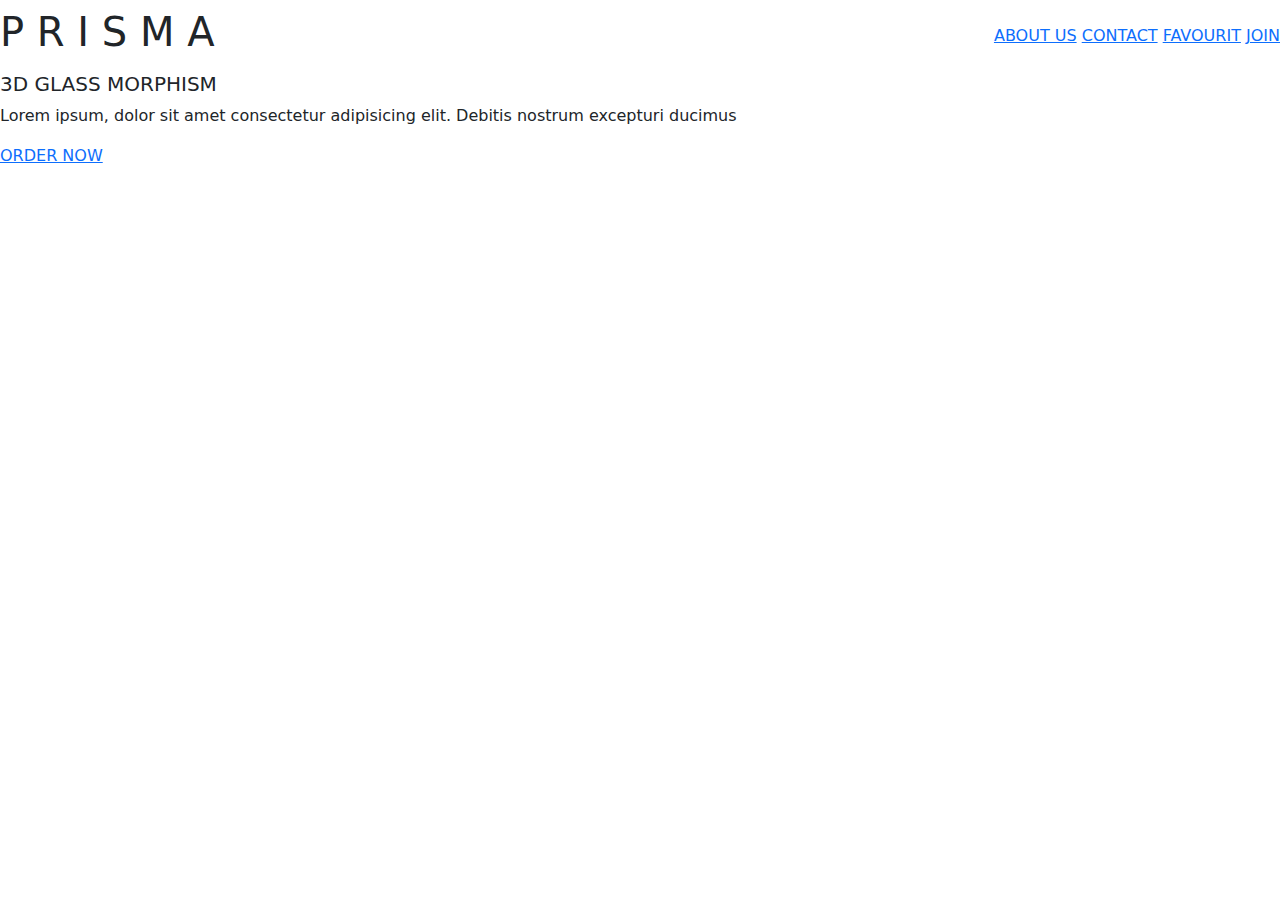
==== WebItUp/index.html @ a6fcf5c7 "Rename home.html to index.html" ====
<!DOCTYPE html>
<html>

<head>
    <link rel="stylesheet" href="bootstrap.css">
    <link rel="stylesheet" href="Style.css">
</head>

<body>

    <div class="glass">

        <div class="navbar">
            <div class="title">
                <h1>P R I S M A</h1>
                <h5></h5>
            </div>
            <div>
                <a class="nav-item" href="">ABOUT US</a>
                <a class="nav-item" href="">CONTACT</a>
                <a class="nav-item" href="">FAVOURIT</a>
                <a class="join nav-item" href="login.html">JOIN</a>  
            </div>
        </div> 

        <div class="secondary">
            <div class="order">
                <h5>3D GLASS MORPHISM</h5>
                <p>Lorem ipsum, dolor sit amet consectetur adipisicing elit. Debitis nostrum excepturi ducimus</p>
                <a class="order_bt" href="catalog.html">ORDER  NOW</a>
            </div>
        </div>

    </div>

</body>

</html>
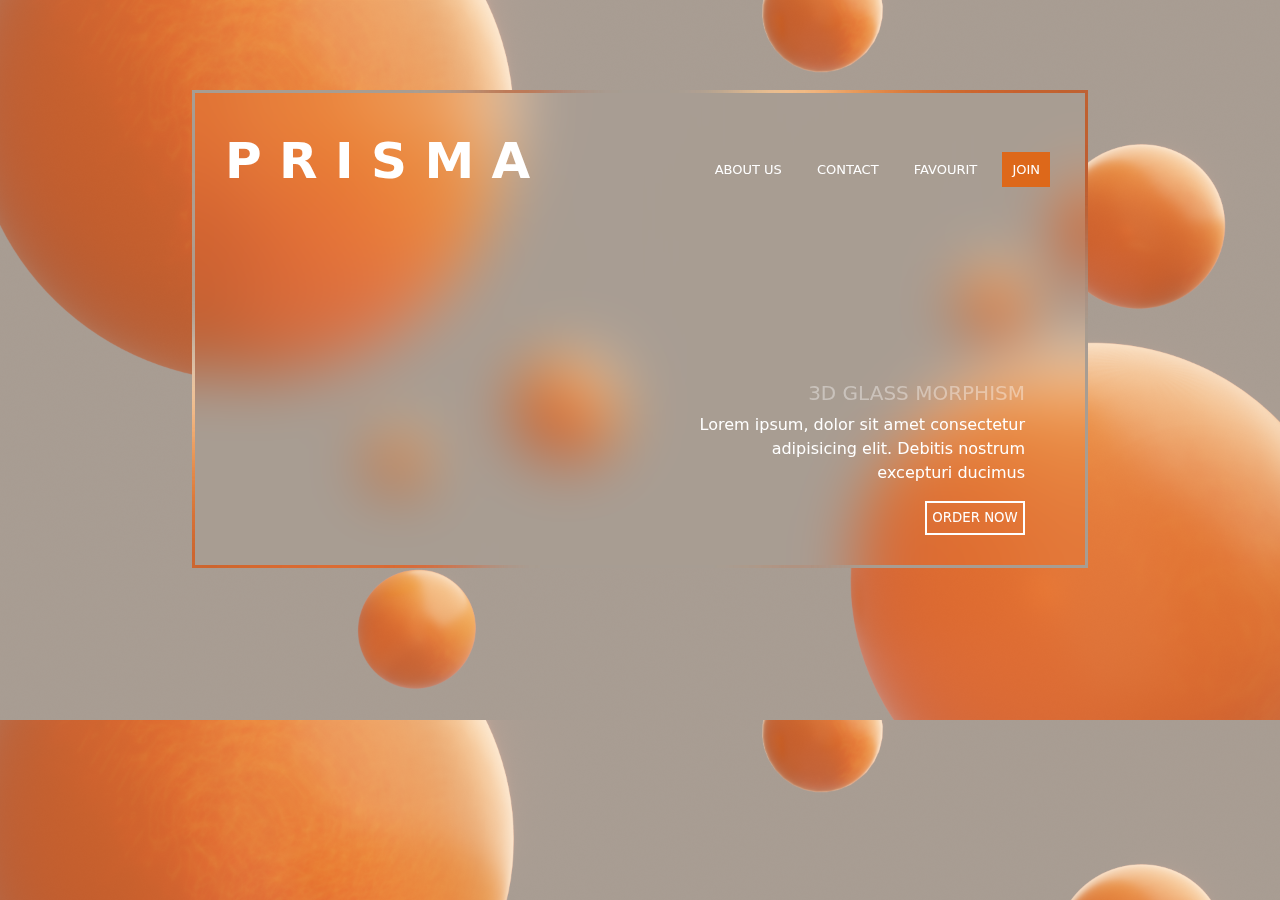
==== commit c2f18b0f: "Add files via upload" ====
--- a/WebItUp/index.html
+++ b/WebItUp/index.html
@@ -35,4 +35,4 @@
 
 </body>
 
-</html>
+</html>--- a/WebItUp/Style.css
+++ b/WebItUp/Style.css
@@ -0,0 +1,122 @@
+body
+{
+    display: flex;
+    justify-content: center;
+    background-image: url(images/bg4.png);
+    background-size: cover;
+}
+
+    .glass
+    {
+        display: flex;
+        flex-direction: column;
+        
+        width: 70%;
+
+        border: solid 3px;
+        border-radius: 0px;
+        border-image:url(images/bg3_bl.jpg) 1 round;
+
+        margin: 90px;
+        padding: 30px;
+
+        backdrop-filter: blur(30px);
+    }
+        .navbar
+        {
+            display: flex;
+            flex-direction: row;
+            flex-wrap: wrap;
+            justify-content:space-between;
+        }
+            .title
+            {
+                display: flex;
+                flex-direction: column;
+                justify-content: start;
+
+            }
+                h1
+                {
+                    color: #ffffff;
+                    font-weight: bolder;
+
+                    font-size:50px;
+                }
+
+            .nav-item
+            {
+                padding:10px;
+                margin: 5px;
+                font-size: small;
+            }
+
+
+            a
+            {
+                color: white;
+                text-decoration: none;
+            }
+
+            a:hover
+            {
+                color: white;
+                text-shadow: #0000009a 0px 0px 20px;
+            }
+
+            .join
+            {
+                background-color: #dd681a;
+                padding: 10px;
+            }
+
+            .join:hover
+            {
+                background-color: #0000001a;
+                text-shadow: #ffffff00 0px 0px 20px;
+
+            }
+
+        .secondary
+        {
+            display: flex;
+            flex-direction: column;
+            justify-content: end;
+            align-items: flex-end;
+            
+
+            color: white;
+        }
+            .order
+            {
+                display: flex;
+                flex-direction: column;
+                justify-content: space-evenly;
+                align-items: flex-end;
+
+                width: 40%;
+                margin-top: 20%;
+                margin-right: 30px;
+            }
+                .order_bt
+                {
+                    padding: 5px;
+                    width: 100px;
+                    text-align: center;
+                    font-size: smaller;
+
+                    border: solid 2px ;
+                }
+                .order_bt:hover
+                {
+                    text-shadow: none;
+                    background-color: #ffffff42;
+                }
+                p
+                {
+                    text-align: right;
+                }
+                h5
+                {
+                    color: rgba(255, 255, 255, 0.384);
+                }